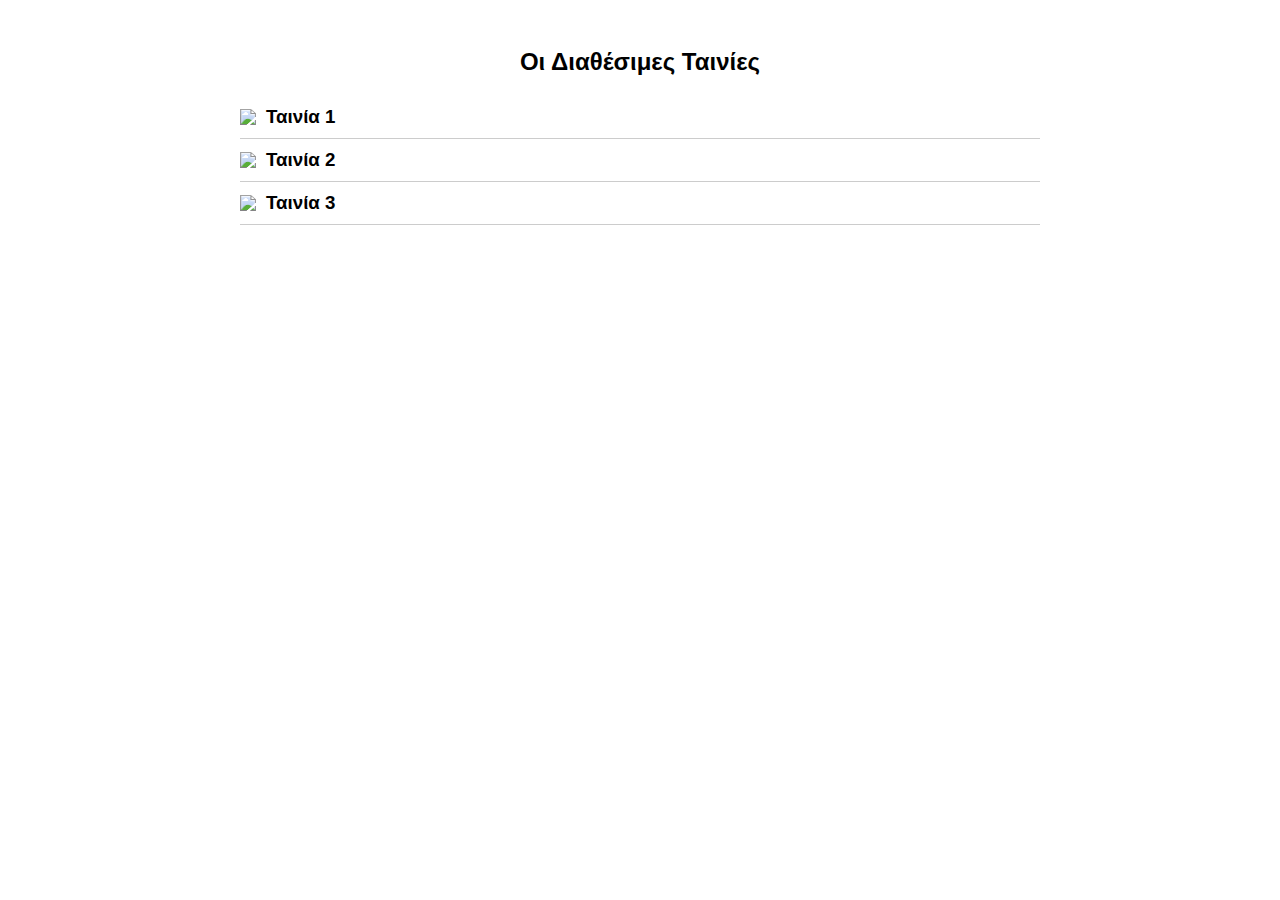
==== movies.html @ 113c41e6 "Add files via upload" ====
<!DOCTYPE html>
<html>
<head>
  <title>Ταινίες</title>
  <style>
    body {
      font-family: Arial, sans-serif;
    }
    
    .container {
      max-width: 800px;
      margin: 0 auto;
      padding: 20px;
    }
    
    h2 {
      text-align: center;
    }
    
    .movie-list {
      list-style: none;
      padding: 0;
      margin: 0;
    }
    
    .movie-item {
      display: flex;
      align-items: center;
      border-bottom: 1px solid #ccc;
      padding: 10px 0;
    }
    
    .movie-item img {
      max-width: 100px;
      margin-right: 10px;
    }
    
    .movie-item h3 {
      margin: 0;
    }
  </style>
  <script>
    // Υποθέτουμε ότι έχουμε μια μεταβλητή movies που περιέχει τις διαθέσιμες ταινίες
    var movies = [
      {
        title: "Ταινία 1",
        image: "path_to_image_1.jpg"
      },
      {
        title: "Ταινία 2",
        image: "path_to_image_2.jpg"
      },
      {
        title: "Ταινία 3",
        image: "path_to_image_3.jpg"
      }
      // Προσθέστε εδώ περισσότερες ταινίες αν χρειάζεται
    ];
    
    // Συνάρτηση που δημιουργεί δυναμικά τα στοιχεία HTML για τις ταινίες
    function displayMovies() {
      var movieList = document.getElementById("movie-list");
      
      // Δημιουργούμε ένα στοιχείο li για κάθε ταινία
      movies.forEach(function(movie) {
        var listItem = document.createElement("li");
        listItem.classList.add("movie-item");
        
        // Δημιουργούμε την εικόνα της ταινίας
        var image = document.createElement("img");
        image.src = movie.image;
        
        // Δημιουργούμε τον τίτλο της ταινίας
        var title = document.createElement("h3");
        title.textContent = movie.title;
        
        // Προσθέτουμε την εικόνα και τον τίτλο στο li στοιχείο
        listItem.appendChild(image);
        listItem.appendChild(title);
        
        // Προσθέτουμε το li στοιχείο στην λίστα των ταινιών
        movieList.appendChild(listItem);
      });
    }
    
    // Καλούμε τη συνάρτηση για να εμφανίσουμε τις ταινίες κατά τη φόρτωση της σελίδας
    window.onload = displayMovies;
  </script>
</head>
<body>
  <div class="container">
    <h2>Οι Διαθέσιμες Ταινίες</h2>
    <ul id="movie-list" class="movie-list">
      <!-- Οι ταινίες θα δημιουργηθούν δυναμικά εδώ -->
    </ul>
  </div>
</body>
</html>
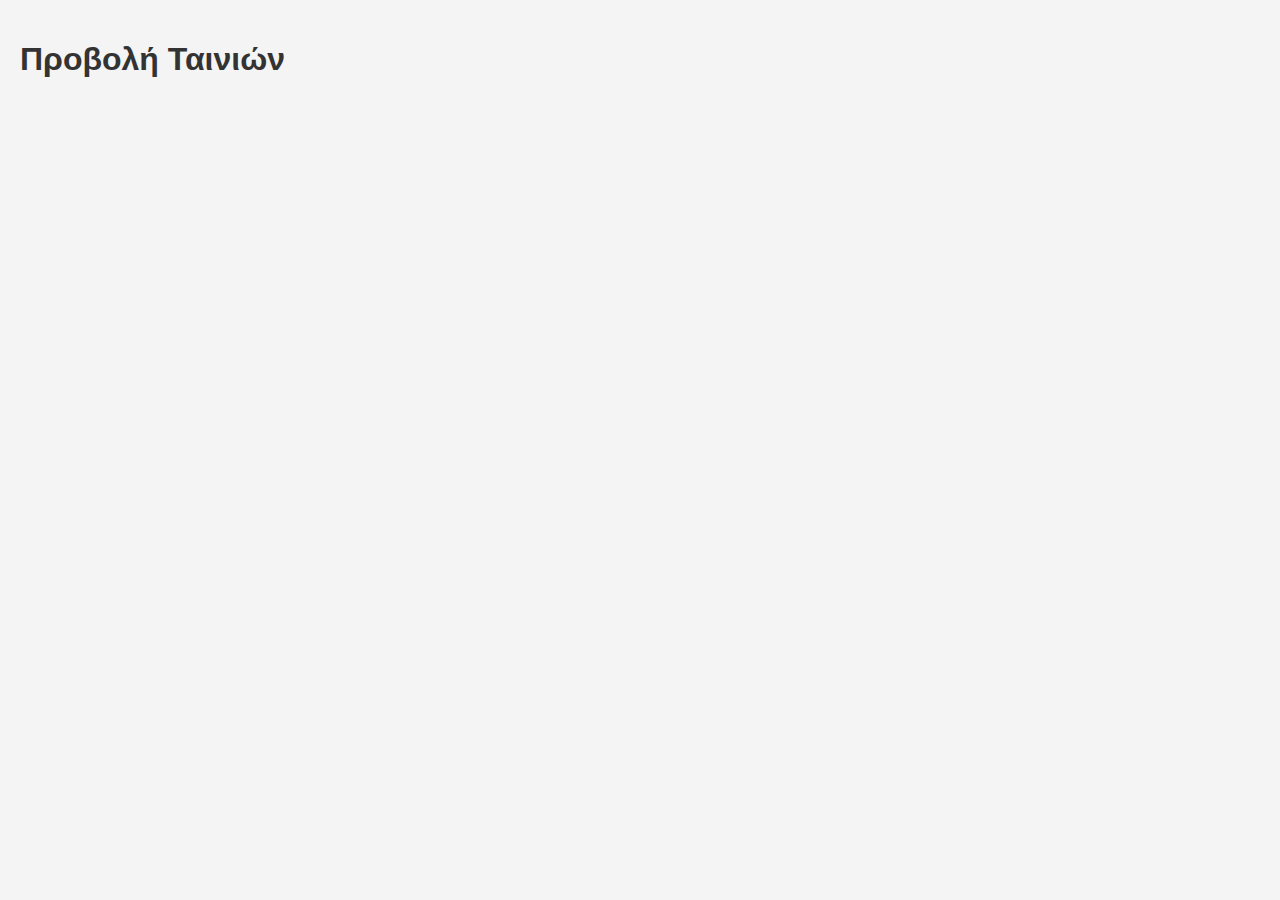
==== commit 4973d5ba: "Add files via upload" ====
--- a/movies.html
+++ b/movies.html
@@ -1,98 +1,74 @@
 <!DOCTYPE html>
 <html>
 <head>
-  <title>Ταινίες</title>
-  <style>
-    body {
-      font-family: Arial, sans-serif;
-    }
-    
-    .container {
-      max-width: 800px;
-      margin: 0 auto;
-      padding: 20px;
-    }
-    
-    h2 {
-      text-align: center;
-    }
-    
-    .movie-list {
-      list-style: none;
-      padding: 0;
-      margin: 0;
-    }
-    
-    .movie-item {
-      display: flex;
-      align-items: center;
-      border-bottom: 1px solid #ccc;
-      padding: 10px 0;
-    }
-    
-    .movie-item img {
-      max-width: 100px;
-      margin-right: 10px;
-    }
-    
-    .movie-item h3 {
-      margin: 0;
-    }
-  </style>
-  <script>
-    // Υποθέτουμε ότι έχουμε μια μεταβλητή movies που περιέχει τις διαθέσιμες ταινίες
-    var movies = [
-      {
-        title: "Ταινία 1",
-        image: "path_to_image_1.jpg"
-      },
-      {
-        title: "Ταινία 2",
-        image: "path_to_image_2.jpg"
-      },
-      {
-        title: "Ταινία 3",
-        image: "path_to_image_3.jpg"
-      }
-      // Προσθέστε εδώ περισσότερες ταινίες αν χρειάζεται
-    ];
-    
-    // Συνάρτηση που δημιουργεί δυναμικά τα στοιχεία HTML για τις ταινίες
-    function displayMovies() {
-      var movieList = document.getElementById("movie-list");
-      
-      // Δημιουργούμε ένα στοιχείο li για κάθε ταινία
-      movies.forEach(function(movie) {
-        var listItem = document.createElement("li");
-        listItem.classList.add("movie-item");
+    <title>Προβολή Ταινιών</title>
+    <script src="https://ajax.googleapis.com/ajax/libs/jquery/3.5.1/jquery.min.js"></script>
+    <script>
+        $(document).ready(function() {
+            // Κάλεσμα του servlet για ανάκτηση των δεδομένων των ταινιών
+            $.ajax({
+                url: 'ProvoliServlet',
+                type: 'GET',
+                dataType: 'json',
+                success: function(data) {
+                    // Εμφάνιση των δεδομένων των ταινιών στον πίνακα
+                    var table = $('<table>').addClass('movies-table');
+                    var tableHeader = $('<tr>').append(
+                        $('<th>').text('ID'),
+                        $('<th>').text('Τίτλος'),
+                        $('<th>').text('Σινεμά'),
+                        $('<th>').text('Ημερομηνία Έναρξης'),
+                        $('<th>').text('Ημερομηνία Λήξης'),
+                        $('<th>').text('Αριθμός Κρατήσεων'),
+                        $('<th>').text('Διαθέσιμη')
+                    );
+                    table.append(tableHeader);
+                    $.each(data, function(index, movie) {
+                        var row = $('<tr>').append(
+                            $('<td>').text(movie.provoliID),
+                            $('<td>').text(movie.provoliFilm),
+                            $('<td>').text(movie.provoliCinema),
+                            $('<td>').text(movie.provoliStartDate),
+                            $('<td>').text(movie.provoliEndDate),
+                            $('<td>').text(movie.provoliNumberOfReservations),
+                            $('<td>').text(movie.provoliIsAvailable ? 'Ναι' : 'Όχι')
+                        );
+                        table.append(row);
+                    });
+                    $('#movies-container').append(table);
+                },
+                error: function() {
+                    console.log('Σφάλμα κατά την ανάκτηση των δεδομένων των ταινιών');
+                }
+            });
+        });
+    </script>
+    <style>
+        body {
+            font-family: Arial, sans-serif;
+            background-color: #f4f4f4;
+            margin: 0;
+            padding: 20px;
+        }
         
-        // Δημιουργούμε την εικόνα της ταινίας
-        var image = document.createElement("img");
-        image.src = movie.image;
+        h1 {
+            color: #333;
+        }
         
-        // Δημιουργούμε τον τίτλο της ταινίας
-        var title = document.createElement("h3");
-        title.textContent = movie.title;
+        .movies-table {
+            width: 100%;
+            border-collapse: collapse;
+            margin-top: 20px;
+        }
         
-        // Προσθέτουμε την εικόνα και τον τίτλο στο li στοιχείο
-        listItem.appendChild(image);
-        listItem.appendChild(title);
-        
-        // Προσθέτουμε το li στοιχείο στην λίστα των ταινιών
-        movieList.appendChild(listItem);
-      });
-    }
-    
-    // Καλούμε τη συνάρτηση για να εμφανίσουμε τις ταινίες κατά τη φόρτωση της σελίδας
-    window.onload = displayMovies;
-  </script>
+        .movies-table th, .movies-table td {
+            border: 1px solid #ddd;
+            padding: 8px;
+        }
+    </style>
 </head>
 <body>
-  <div class="container">
-    <h2>Οι Διαθέσιμες Ταινίες</h2>
-    <ul id="movie-list" class="movie-list">
-      <!-- Οι ταινίες θα δημιουργηθούν δυναμικά εδώ -->
-    </ul>
-  </div>
+    <h1>Προβολή Ταινιών</h1>
+    <div id="movies-container"></div>
 </body>
 </html>
